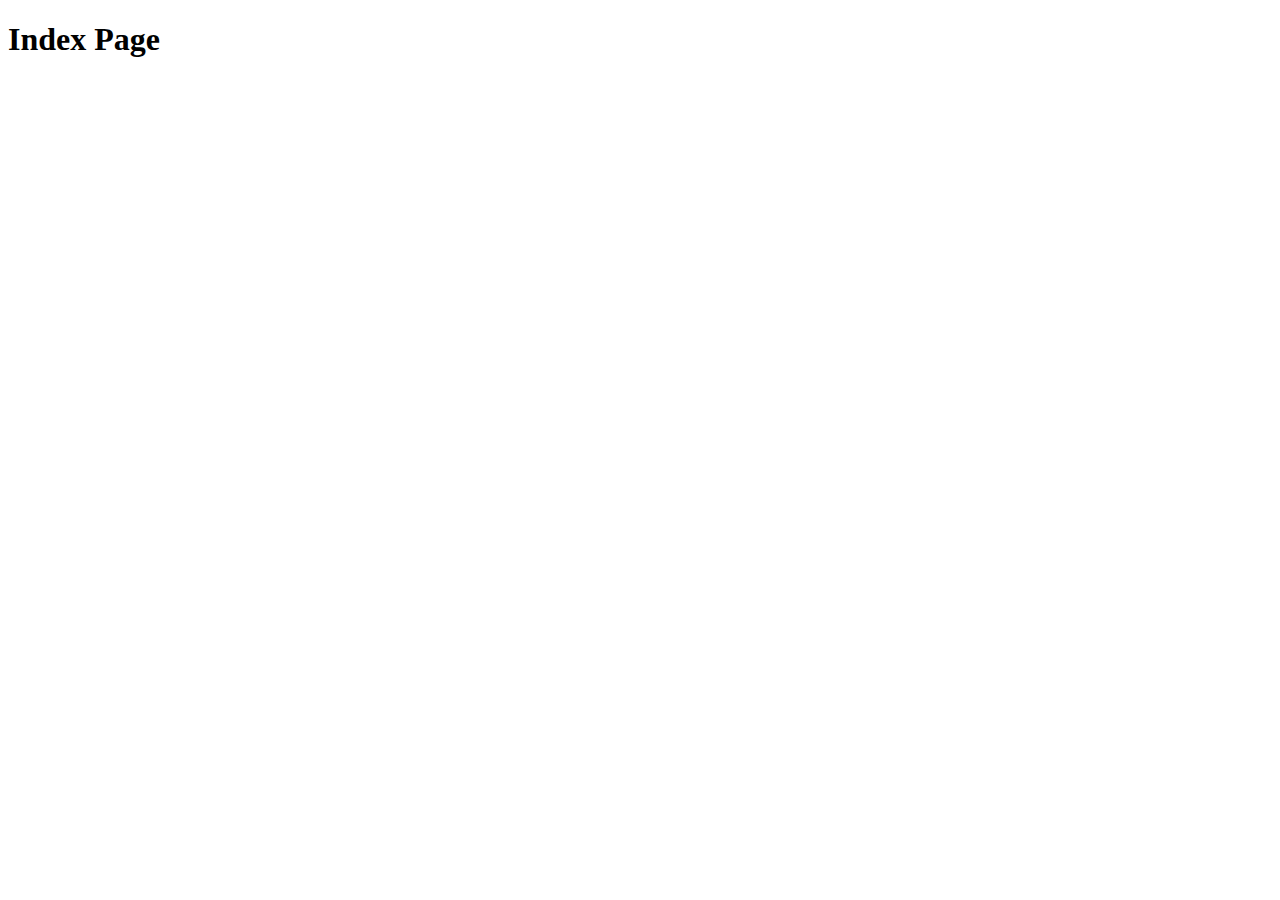
==== pet-clinic-web/src/main/resources/templates/index.html @ 78e6b7b9 "Add in Pet Clinic Index Page and Controller closes #8" ====
<!DOCTYPE html>
<html lang="en" xmlns:th="http://www.thymeleaf.org">
<head>
    <meta charset="UTF-8">
    <title>Pet Clinic Index</title>
</head>
<body>
<h1 th:text="'Index Page'">Index Page</h1>

</body>
</html>
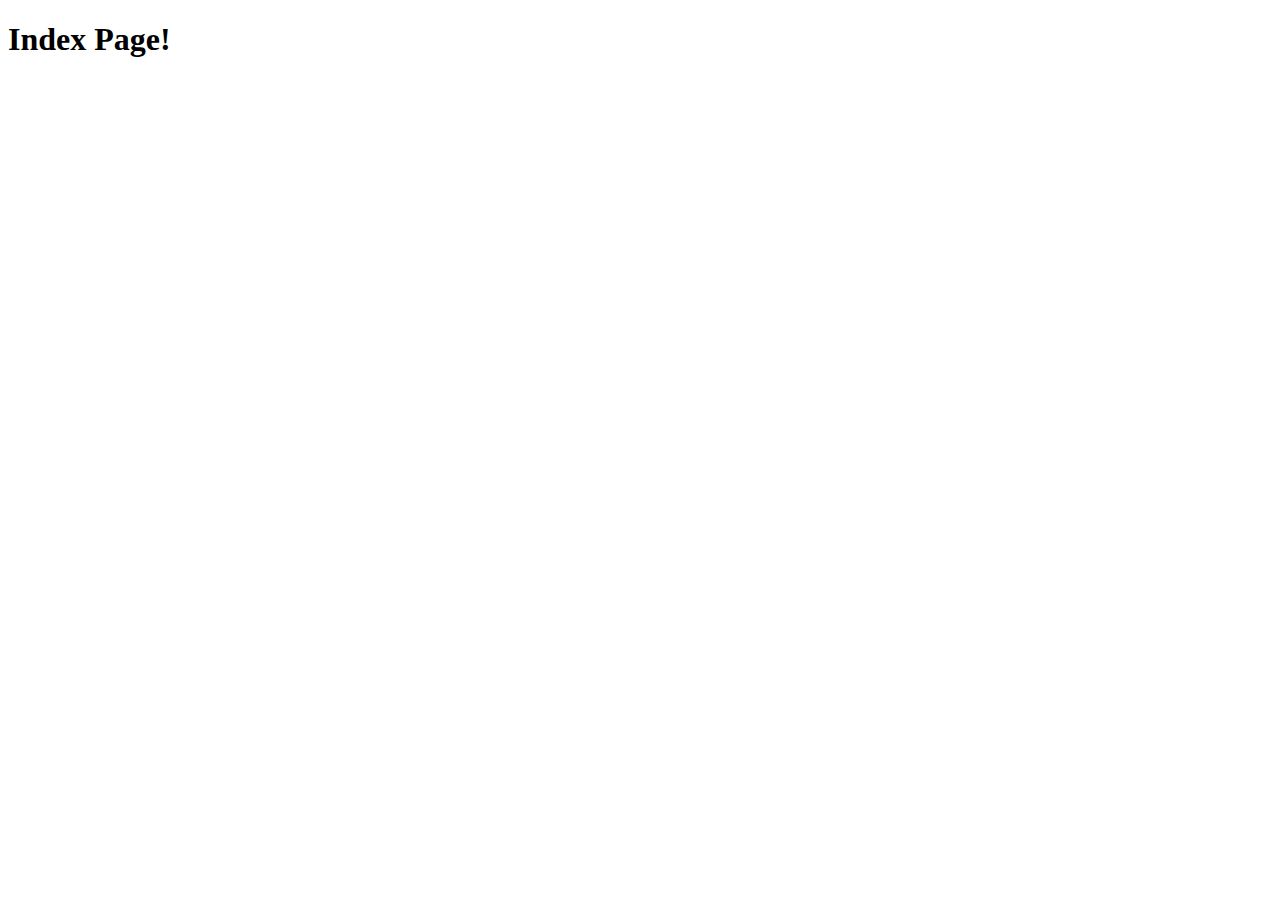
==== commit 219ed063: "copy all static assets from spring pet clinic demo closes #17" ====
--- a/pet-clinic-web/src/main/resources/templates/index.html
+++ b/pet-clinic-web/src/main/resources/templates/index.html
@@ -5,7 +5,7 @@
     <title>Pet Clinic Index</title>
 </head>
 <body>
-<h1 th:text="'Index Page'">Index Page</h1>
+<h1 th:text="'Index Page!!!'">Index Page!</h1>
 
 </body>
 </html>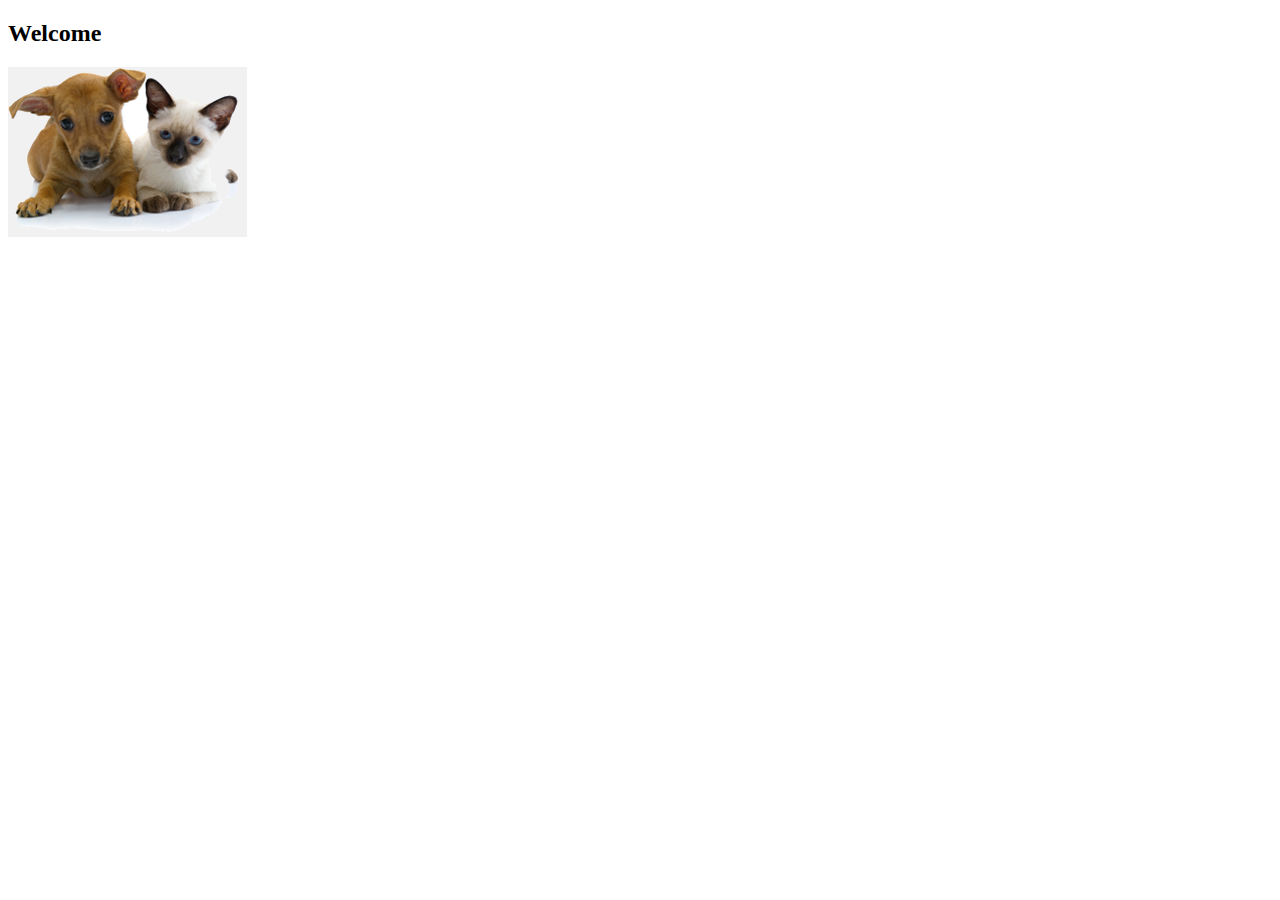
==== commit 5dfe7c3f: "apply master layout to index page closes #19" ====
--- a/pet-clinic-web/src/main/resources/templates/index.html
+++ b/pet-clinic-web/src/main/resources/templates/index.html
@@ -1,11 +1,17 @@
 <!DOCTYPE html>
-<html lang="en" xmlns:th="http://www.thymeleaf.org">
-<head>
-    <meta charset="UTF-8">
-    <title>Pet Clinic Index</title>
-</head>
+
+<html th:replace="~{fragments/layout :: layout (~{::body},'home')}" xmlns:th="https://www.thymeleaf.org">
+
 <body>
-<h1 th:text="'Index Page!!!'">Index Page!</h1>
+
+<h2 th:text="#{welcome}">Welcome</h2>
+<div class="row">
+    <div class="col-md-12">
+        <img alt="pets" class="img-responsive" src="../static/resources/images/pets.png"
+             th:src="@{/resources/images/pets.png}"/>
+    </div>
+</div>
 
 </body>
+
 </html>